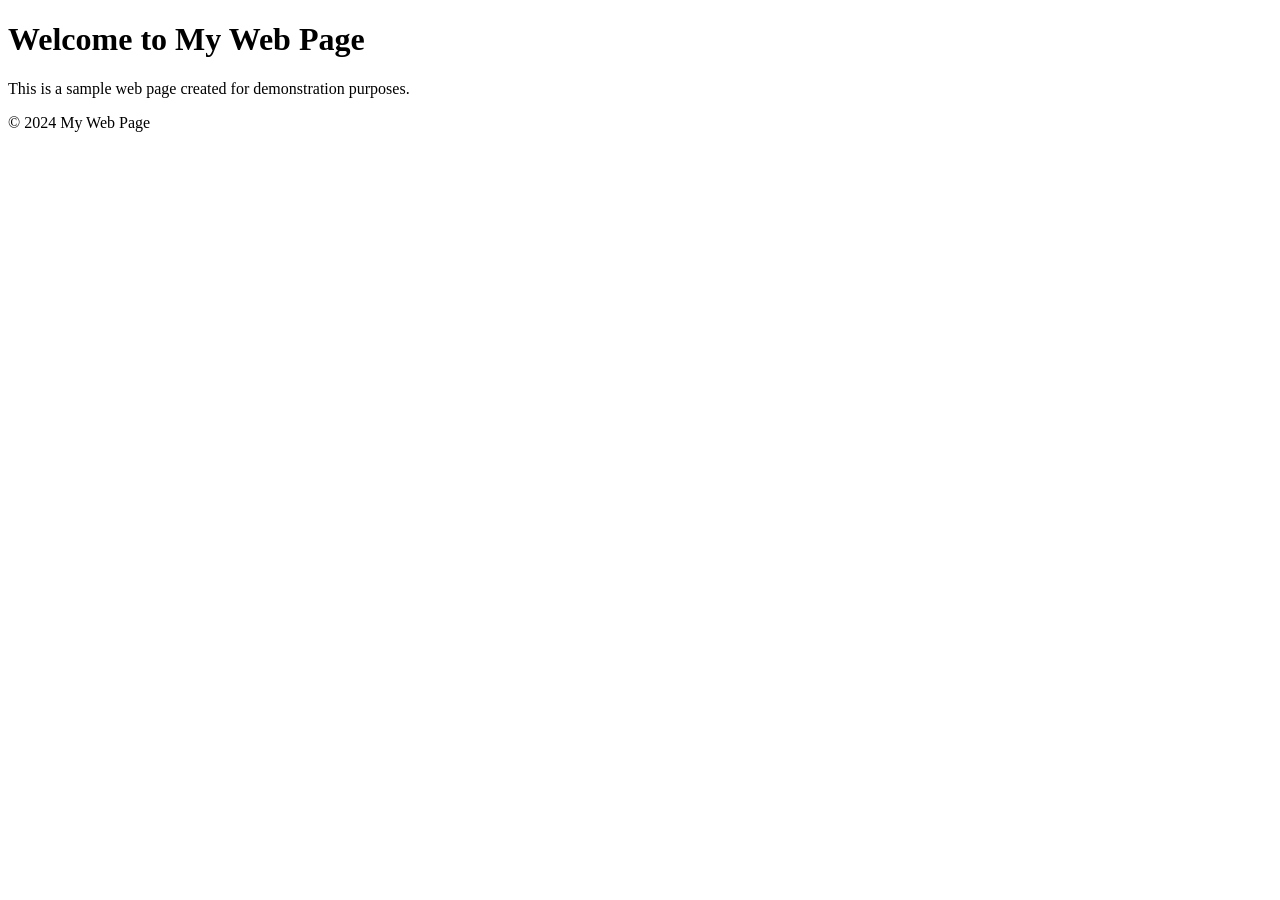
==== index.html @ c713c75d "changes" ====
<!DOCTYPE html>
<html lang="en">
    <head>
        <meta charset="UTF-8">
        <meta name="viewport" content="width=device-width, initial-scale=1.0">
        <title>My Web Page</title>
        <link rel="stylesheet" href="styles.css">
    </head>
    <body>
        <header>
            <h1>Welcome to My Web Page</h1>
        </header>
        <main>
            <p>This is a sample web page created for demonstration purposes.</p>
        </main>
        <footer>
            <p>&copy; 2024 My Web Page</p>
        </footer>           
</html>
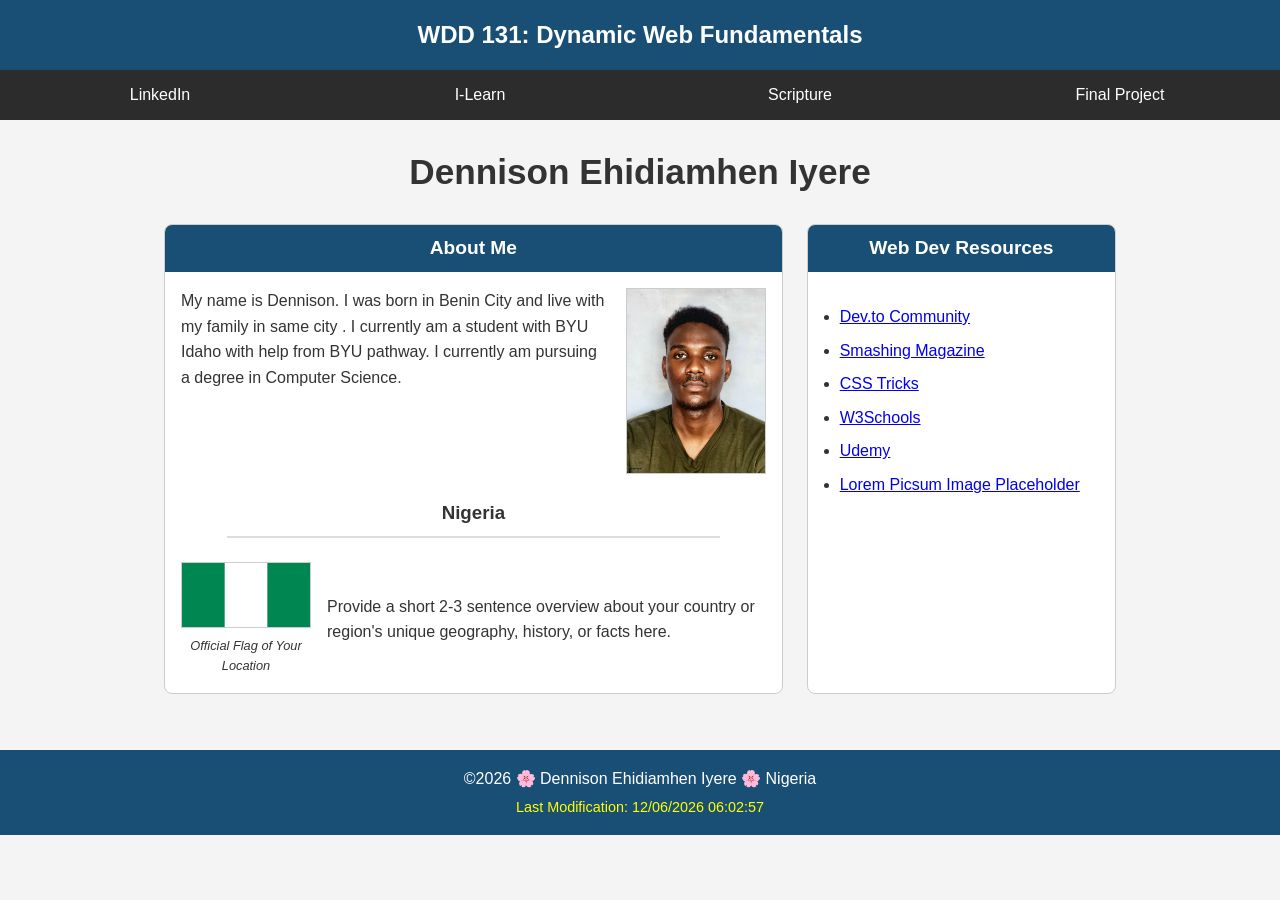
==== commit 9722b2b3: "working on week 1 assignment" ====
--- a/index.html
+++ b/index.html
@@ -1,19 +1,64 @@
 <!DOCTYPE html>
 <html lang="en">
-    <head>
-        <meta charset="UTF-8">
-        <meta name="viewport" content="width=device-width, initial-scale=1.0">
-        <title>My Web Page</title>
-        <link rel="stylesheet" href="styles.css">
-    </head>
-    <body>
-        <header>
-            <h1>Welcome to My Web Page</h1>
-        </header>
-        <main>
-            <p>This is a sample web page created for demonstration purposes.</p>
-        </main>
-        <footer>
-            <p>&copy; 2024 My Web Page</p>
-        </footer>           
+<head>
+  <meta charset="UTF-8">
+  <meta name="viewport" content="width=device-width, initial-scale=1.0">
+  <title>WDD 131 - Dynamic Web Fundamentals</title>
+  <meta name="description" content="WDD 131 - Dynamic Web Fundamentals Dennison Ehidiamhen Iyere">
+  <meta name="author" content="Dennison Ehidiamhen Iyere">
+  <link rel="stylesheet" href="styles/base.css">
+  <script src="scripts/getdates.js" defer></script>
+  
+</head>
+<body>
+  <header>
+    <span id="course-title">WDD 131: Dynamic Web Fundamentals</span>
+  </header>
+  <nav>
+    <a href="#">LinkedIn</a>
+    <a href="#">I-Learn</a>
+    <a href="#">Scripture</a>
+    <a href="#">Final Project</a>
+  </nav>
+  <main>
+      <h1>Dennison Ehidiamhen Iyere</h1>
+<div class="card-container">
+            <section class="card">
+                <h2>About Me</h2>
+                <div class="bio-content">
+                    <p>My name is Dennison. I was born in Benin City and live with my family in same city . I currently am a student with BYU Idaho with help from BYU pathway. I currently am pursuing a degree in Computer Science.</p>
+                    <img src="images/profile.jpg" alt="Profile photo of Dennison Ehidiamhen Iyere" class="profile-img">
+                </div>
+                
+                <h3 class="location-heading">Nigeria</h3>
+                <hr>
+                <div class="location-content">
+                    <figure>
+                        <img src="images/flag.jpg" alt="Official Flag of Your Location" class="flag-img">
+                        <figcaption>Official Flag of Your Location</figcaption>
+                    </figure>
+                    <p>Provide a short 2-3 sentence overview about your country or region's unique geography, history, or facts here.</p>
+                </div>
+            </section>
+
+            <section class="card">
+                <h2>Web Dev Resources</h2>
+                <ul>
+                    <li><a href="https://dev.to" target="_blank">Dev.to Community</a></li>
+                    <li><a href="https://www.smashingmagazine.com" target="_blank">Smashing Magazine</a></li>
+                    <li><a href="https://css-tricks.com" target="_blank">CSS Tricks</a></li>
+                    <li><a href="https://www.w3schools.com" target="_blank">W3Schools</a></li>
+                    <li><a href="https://www.udemy.com" target="_blank">Udemy</a></li>
+                    <li><a href="https://picsum.photos" target="_blank">Lorem Picsum Image Placeholder</a></li>
+                </ul>
+            </section>
+        </div>
+    </main>
+
+    <footer>
+        <p>&copy;<span id="currentyear"></span> 🌸 Dennison Ehidiamhen Iyere 🌸 Nigeria</p>
+        <p id="lastModified"></p>
+    </footer>
+        <script src="scripts/getdates.js" defer></script>
+</body>
 </html>
--- a/styles/base.css
+++ b/styles/base.css
@@ -0,0 +1,163 @@
+:root {
+    --primary-color: #1a4f75;
+    --secondary-color: #2c2c2c;
+    --accent-color: #ffff00;
+    --bg-color: #f4f4f4;
+    --card-bg: #ffffff;
+    --font-family: 'Roboto', sans-serif;
+}
+
+* {
+    box-sizing: border-box;
+    margin: 0;
+    padding: 0;
+}
+
+body {
+    font-family: var(--font-family);
+    background-color: var(--bg-color);
+    color: #333;
+    line-height: 1.6;
+}
+
+/* Header Styling */
+header {
+    background-color: var(--primary-color);
+    color: white;
+    text-align: center;
+}
+
+#course-title {
+    display: block;
+    font-size: 1.5rem;
+    padding: 1rem 0;
+    font-weight: bold;
+}
+
+/* Flex Navigation */
+nav {
+    display: flex;
+    justify-content: space-around;
+    background-color: var(--secondary-color);
+}
+
+nav a {
+    color: white;
+    text-decoration: none;
+    padding: 0.75rem 1rem;
+    display: block;
+    width: 100%;
+    text-align: center;
+    transition: background-color 0.3s ease, color 0.3s ease;
+}
+
+nav a:hover {
+    background-color: #ffffff;
+    color: #000000;
+    font-weight: bold;
+}
+
+/* Main Content & Grid Layout */
+main {
+    max-width: 1000px;
+    margin: 0 auto;
+    padding: 1.5rem;
+}
+
+main h1 {
+    text-align: center;
+    margin-bottom: 1.5rem;
+    font-size: 2.2rem;
+}
+
+.card-container {
+    display: grid;
+    grid-template-columns: 2fr 1fr;
+    gap: 1.5rem;
+}
+
+.card {
+    background-color: var(--card-bg);
+    border: 1px solid #ccc;
+    border-radius: 8px;
+    overflow: hidden;
+}
+
+.card h2 {
+    background-color: var(--primary-color);
+    color: white;
+    text-align: center;
+    padding: 0.5rem;
+    font-size: 1.2rem;
+}
+
+/* Card Content Details */
+.bio-content {
+    display: flex;
+    padding: 1rem;
+    gap: 1rem;
+}
+
+.profile-img {
+    width: 140px;
+    height: auto;
+    border: 1px solid #ccc;
+    object-fit: cover;
+}
+
+.location-heading {
+    text-align: center;
+    margin-top: 0.5rem;
+}
+
+hr {
+    width: 80%;
+    margin: 0.5rem auto;
+    border: 0.5px solid #ddd;
+}
+
+.location-content {
+    display: flex;
+    padding: 1rem;
+    gap: 1rem;
+    align-items: center;
+}
+
+.flag-img {
+    width: 130px;
+    border: 1px solid #ccc;
+}
+
+figcaption {
+    font-size: 0.8rem;
+    font-style: italic;
+    text-align: center;
+}
+
+.card ul {
+    list-style-type: disc;
+    padding: 2rem;
+}
+
+.card ul li {
+    margin-bottom: 0.5rem;
+}
+
+.card ul a {
+    color: #0000ee;
+}
+
+/* Footer Styling */
+footer {
+    background-color: var(--primary-color);
+    color: white;
+    text-align: center;
+    padding: 1rem;
+    margin-top: 2rem;
+}
+
+#lastModified {
+    color: var(--accent-color);
+    font-size: 0.9rem;
+    margin-top: 0.3rem;
+}
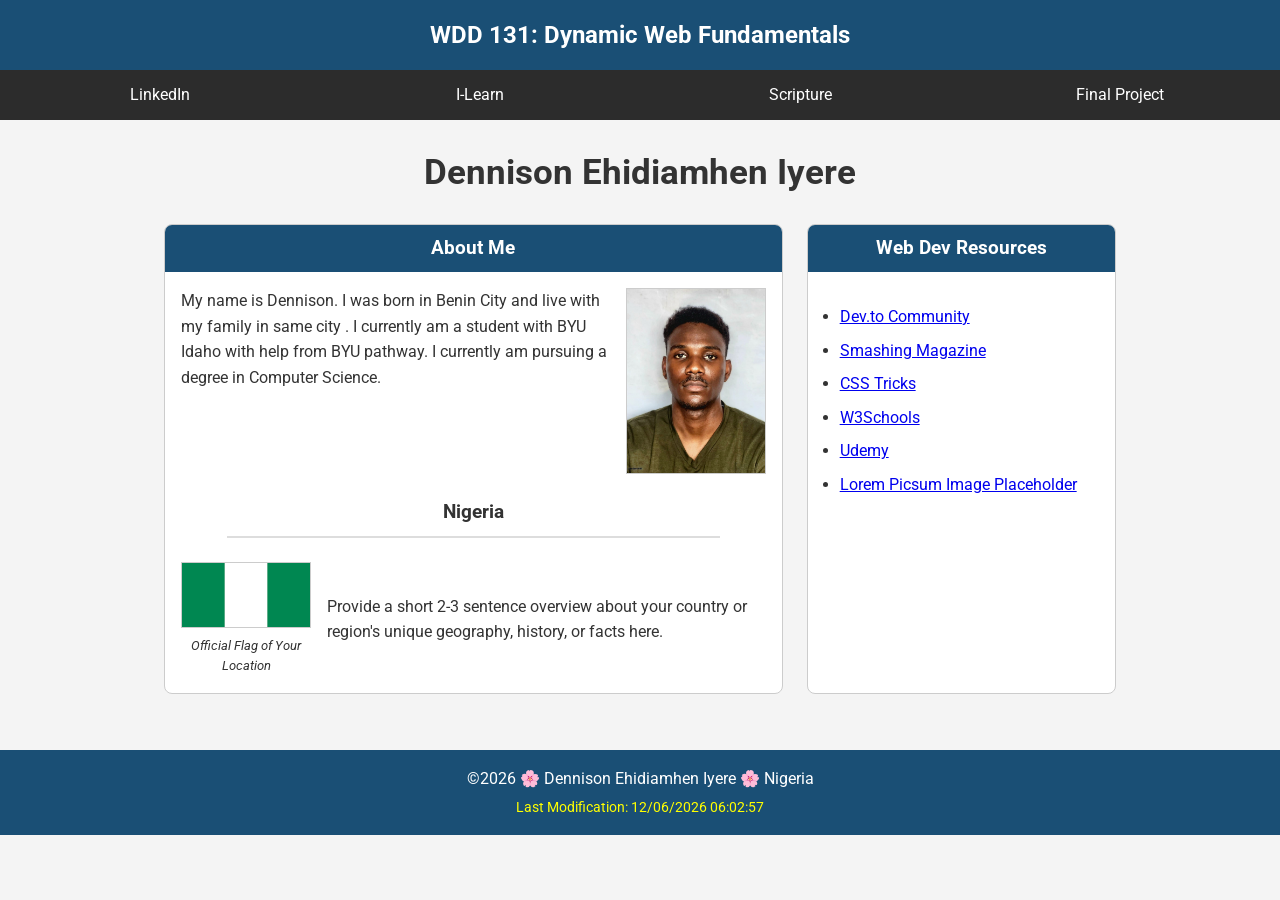
==== commit 92aa8a54: "Refactor navigation structure in index.html for improved readability" ====
--- a/index.html
+++ b/index.html
@@ -6,20 +6,22 @@
   <title>WDD 131 - Dynamic Web Fundamentals</title>
   <meta name="description" content="WDD 131 - Dynamic Web Fundamentals Dennison Ehidiamhen Iyere">
   <meta name="author" content="Dennison Ehidiamhen Iyere">
+    <link rel="preconnect" href="https://fonts.googleapis.com">
+    <link rel="preconnect" href="https://fonts.gstatic.com" crossorigin>
+    <link href="https://fonts.googleapis.com/css2?family=Roboto:wght@400;700&display=swap" rel="stylesheet">
   <link rel="stylesheet" href="styles/base.css">
-  <script src="scripts/getdates.js" defer></script>
   
 </head>
 <body>
   <header>
     <span id="course-title">WDD 131: Dynamic Web Fundamentals</span>
+    <nav>
+      <a href="https://www.linkedin.com/in/dennison-iyere-4a6980323" target="_blank">LinkedIn</a>
+      <a href="https://byupw.instructure.com/profile" target="_blank">I-Learn</a>
+      <a href="https://www.churchofjesuschrist.org/study/scriptures/bofm/2-ne/2?lang=eng&id=p11#p11" target="_blank">Scripture</a>
+      <a href="#" target="_blank">Final Project</a>
+    </nav>
   </header>
-  <nav>
-    <a href="#">LinkedIn</a>
-    <a href="#">I-Learn</a>
-    <a href="#">Scripture</a>
-    <a href="#">Final Project</a>
-  </nav>
   <main>
       <h1>Dennison Ehidiamhen Iyere</h1>
 <div class="card-container">
